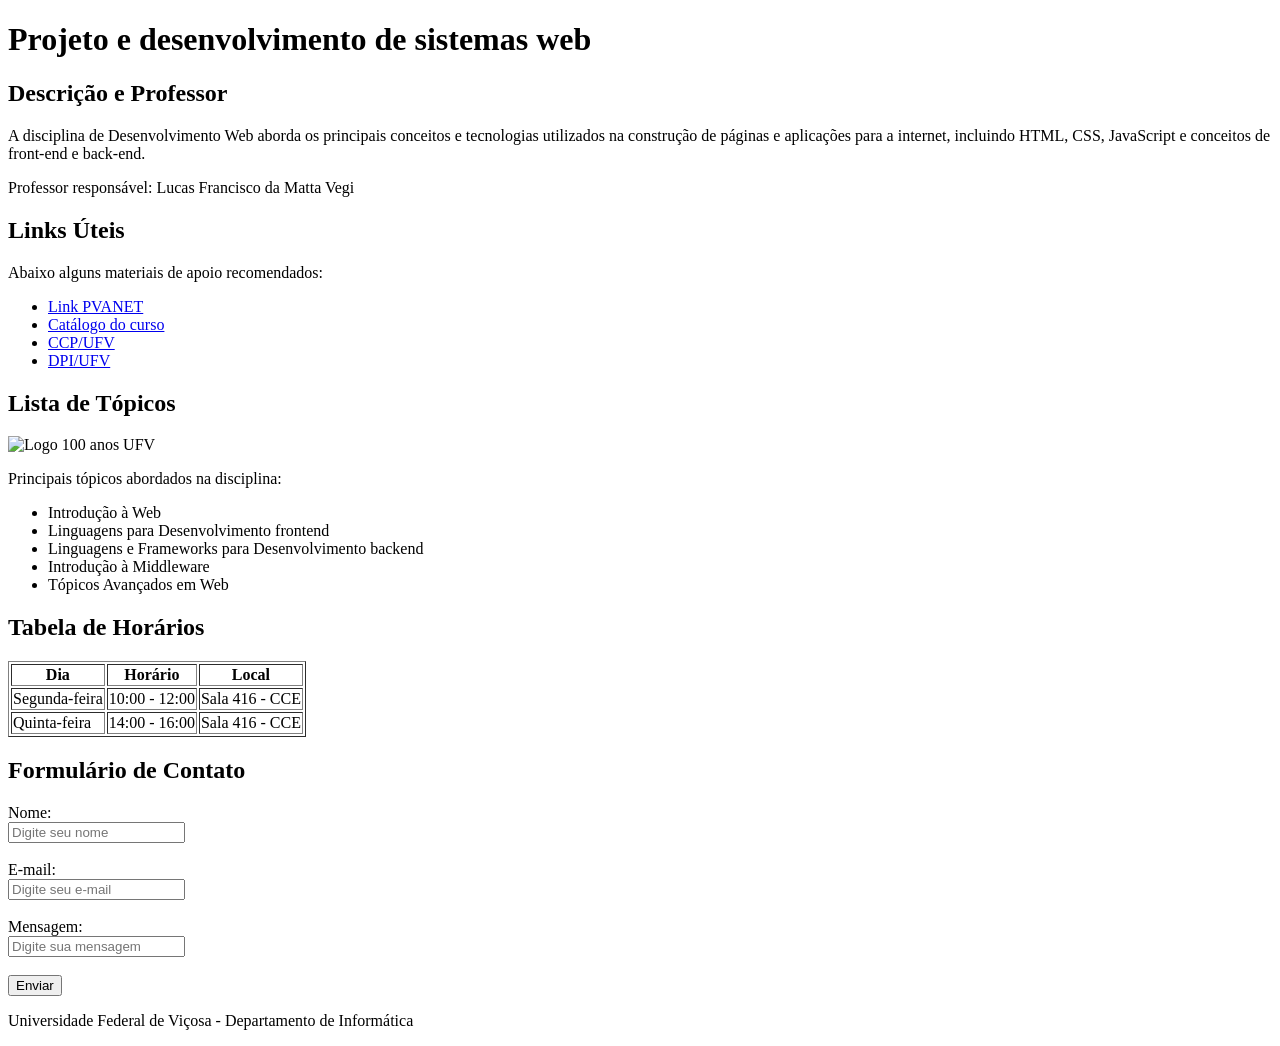
==== Atividade-01/atividade1.1/index.html @ 03a7ebd5 "Update and rename teste to index.html" ====
<!DOCTYPE html>
<html lang="pt-BR">

<head>
  <meta charset="UTF-8">
  <title>Página Inicial</title>
</head>

<body>

  <header>
    <h1>Projeto e desenvolvimento de sistemas web</h1>
  </header>

    <h2>Descrição e Professor</h2>
        <p> A disciplina de Desenvolvimento Web aborda os principais conceitos e tecnologias
        utilizados na construção de páginas e aplicações para a internet, incluindo HTML, CSS, JavaScript
        e conceitos de front-end e back-end.
        </p>
        <p> Professor responsável: Lucas Francisco da Matta Vegi </p>

    <h2>Links Úteis</h2> 
        <p>Abaixo alguns materiais de apoio recomendados: </p>
        <ul>
            <li><a href="https://ava.ufv.br" target="_blank">Link PVANET</a></li>
            <li><a href="https://www.catalogo.ufv.br/interno.php?campus=vicosa&ano=2025&complemento=*&periodo=1%20&curso=CCP" target="_blank">Catálogo do curso</a></li>
            <li><a href="http://www.ccp.ufv.br "target="_blank">  CCP/UFV </a></li>
            <li><a href="http://www.dpi.ufv.br" target="_blank" >  DPI/UFV </a></li>
        </ul>
    
    <h2>Lista de Tópicos</h2>
      <img <img src="imagens/100anosUFV.jpg" alt="Logo 100 anos UFV" width="300" height="200">
      <p>Principais tópicos abordados na disciplina:</p>
        <ul>
            <li>Introdução à Web</li>
            <li>Linguagens para Desenvolvimento frontend</li>
            <li>Linguagens e Frameworks para Desenvolvimento backend</li>
            <li>Introdução à Middleware</li>
            <li>Tópicos Avançados em Web</li>
        </ul>


    <h2>Tabela de Horários</h2>

    <table border="1">
        <tr>
            <th>Dia</th>
            <th>Horário</th>
            <th>Local</th>
        </tr>

        <tr>
            <td>Segunda-feira</td>
            <td>10:00 - 12:00</td>
            <td>Sala 416 - CCE</td>
        </tr>

        <tr>
            <td>Quinta-feira</td>
            <td>14:00 - 16:00</td>
            <td>Sala 416 - CCE</td>
        </tr>
    </table>

    <h2>Formulário de Contato</h2>
      <form>
        <label for="nome">Nome:</label><br>
        <input type="text" id="nome" name="nome" placeholder="Digite seu nome"><br><br>

        <label for="email">E-mail:</label><br>
        <input type="email" id="email" name="email" placeholder="Digite seu e-mail"><br><br>

        <label for="mensagem">Mensagem:</label><br>
        <input type="text" id="mensagem" name="mensagem" placeholder="Digite sua mensagem"><br><br>

        <button type="submit">Enviar</button>
      </form>

  <footer>
    <p>Universidade Federal de Viçosa - Departamento de Informática</p>
  </footer>

</body>
</html>
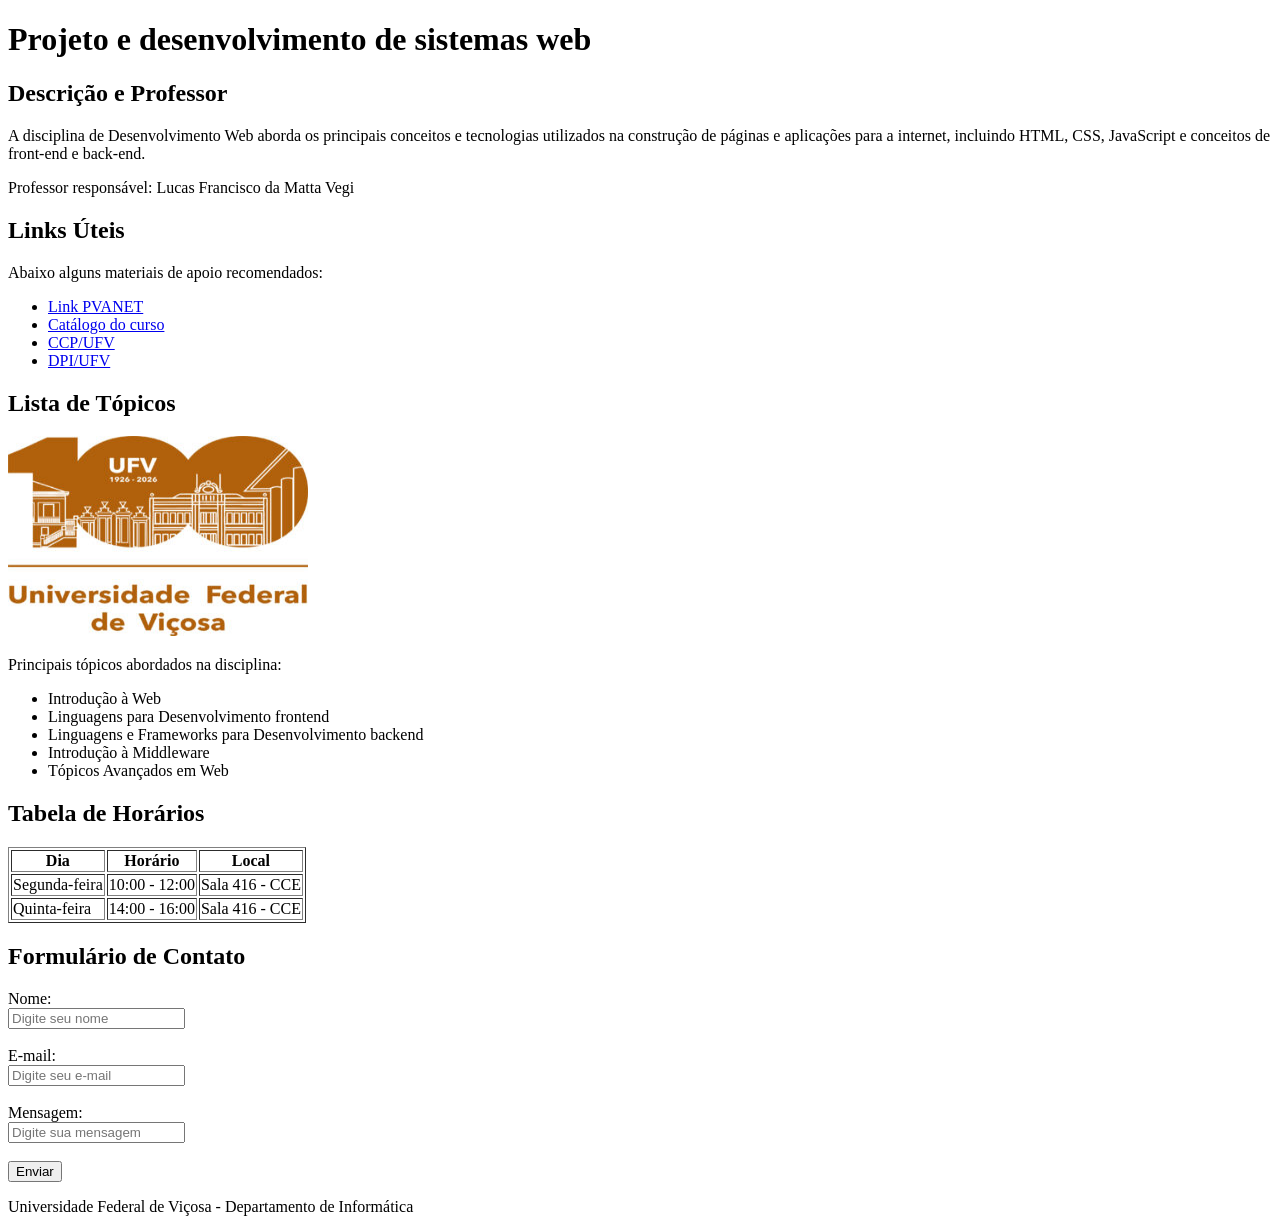
==== commit 8b03e544: "Adicionando html" ====
--- a/Atividade-01/atividade1.1/index.html
+++ b/Atividade-01/atividade1.1/index.html
@@ -7,7 +7,6 @@
 </head>
 
 <body>
-
   <header>
     <h1>Projeto e desenvolvimento de sistemas web</h1>
   </header>
